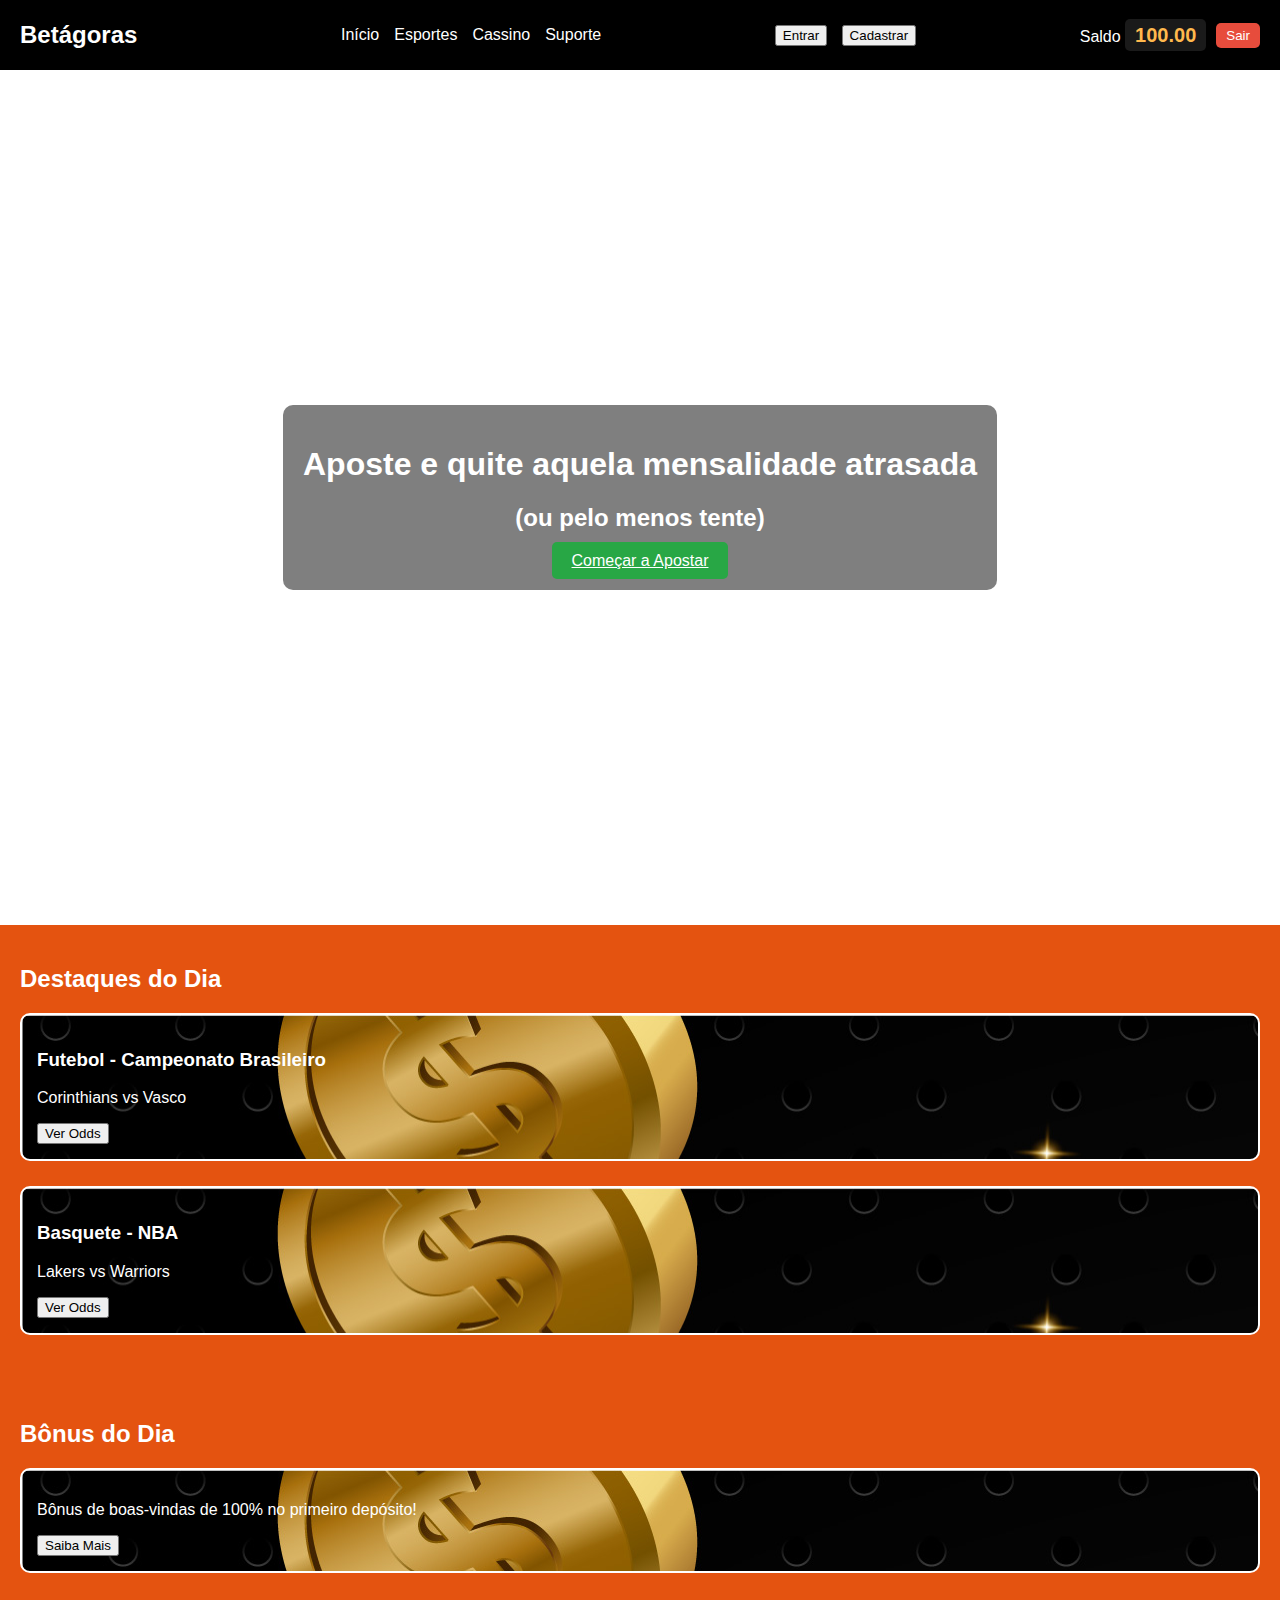
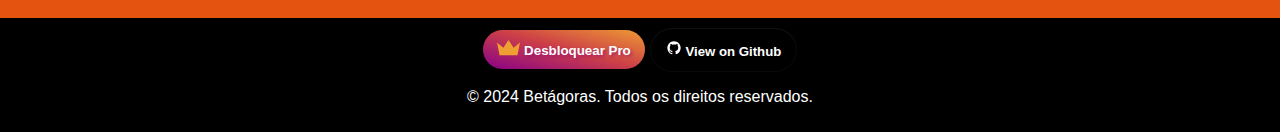
==== Interface/index.html @ 8ef90d00 "Add files via upload" ====
<!DOCTYPE html>
<html lang="pt-br">
<head>
    <meta charset="UTF-8">
    <meta name="viewport" content="width=device-width, initial-scale=1.0">
    <title>Betágoras - Aposte e quite aquela mensalidade atrasada!</title>
    <link rel="stylesheet" href="styles.css">
</head>
<body>
   <!-- index.html -->
<header>
    <nav class="navbar">
        <div class="logo">Betágoras</div>
        <ul class="nav-links">
            <li><a href="#">Início</a></li>
            <li><a href="#">Esportes</a></li>
            <li><a href="#">Cassino</a></li>
            <li><a href="#">Suporte</a></li>
        </ul>
        <div class="auth-buttons">
            <button class="btn login-btn">Entrar</button>
            <button class="btn register-btn">Cadastrar</button>
        </div>
        <!-- Aba de usuário -->
        <div class="user-panel">
            <span>Saldo <span id="user-balance">100.00</span></span>
            <button class="btn" id="logout-btn">Sair</button>
        </div>
        
    </nav>
</header>

<main>
    <section class="hero">
        <div class="hero-content">
            <h1>Aposte e quite aquela mensalidade atrasada</h1>
            <h2>(ou pelo menos tente)</h2>
            
            <!-- Botão com link para o jogo Double -->
            <a href="/Double/double.html" class="btn primary-btn">Começar a Apostar</a>
        </div>
    </section>

</main>

        

   
        </section>

        <section class="highlights">
            <h2>Destaques do Dia</h2>
            <div class="events">
                <div class="event-card">
                    <h3>Futebol - Campeonato Brasileiro</h3>
                    <p>Corinthians vs Vasco</p>
                    <button class="btn odds-btn">Ver Odds</button>
                </div>
                <div class="event-card">
                    <h3>Basquete - NBA</h3>
                    <p>Lakers vs Warriors</p>
                    <button class="btn odds-btn">Ver Odds</button>
                </div>
            </div>
        </section>

        <section class="promotions">
            <h2>Bônus do Dia</h2>
            <div class="promo-card">
                <p>Bônus de boas-vindas de 100% no primeiro depósito!</p>
                <button class="btn promo-btn">Saiba Mais</button>
            </div>
        </section>
    </main>

    <footer>
        <div class="footer-content">
            <button class="button">
                <svg xmlns="http://www.w3.org/2000/svg" viewBox="0 0 36 24">
                    <path d="m18 0 8 12 10-8-4 20H4L0 4l10 8 8-12z"></path>
                </svg>
                Desbloquear Pro
            </button>
            <button class="btn-github">
                <svg width="16" height="16" viewBox="0 0 16 16" fill="none" xmlns="http://www.w3.org/2000/svg">
                    <path d="M7.99992 1.33331C7.12444 1.33331 6.25753 1.50575 5.4487 1.84078C4.63986 2.17581 3.90493 2.66688 3.28587 3.28593C2.03563 4.53618 1.33325 6.23187 1.33325 7.99998C1.33325 10.9466 3.24659 13.4466 5.89325 14.3333C6.22659 14.3866 6.33325 14.18 6.33325 14C6.33325 13.8466 6.33325 13.4266 6.33325 12.8733C4.48659 13.2733 4.09325 11.98 4.09325 11.98C3.78659 11.2066 3.35325 11 3.35325 11C2.74659 10.5866 3.39992 10.6 3.39992 10.6C4.06659 10.6466 4.41992 11.2866 4.41992 11.2866C4.99992 12.3 5.97992 12 6.35992 11.84C6.41992 11.4066 6.59325 11.1133 6.77992 10.9466C5.29992 10.78 3.74659 10.2066 3.74659 7.66665C3.74659 6.92665 3.99992 6.33331 4.43325 5.85998C4.36659 5.69331 4.13325 4.99998 4.49992 4.09998C4.49992 4.09998 5.05992 3.91998 6.33325 4.77998C6.85992 4.63331 7.43325 4.55998 7.99992 4.55998C8.56659 4.55998 9.13992 4.63331 9.66659 4.77998C10.9399 3.91998 11.4999 4.09998 11.4999 4.09998C11.8666 4.99998 11.6333 5.69331 11.5666 5.85998C11.9999 6.33331 12.2533 6.92665 12.2533 7.66665C12.2533 10.2133 10.6933 10.7733 9.20659 10.94C9.44659 11.1466 9.66659 11.5533 9.66659 12.1733C9.66659 13.0666 9.66659 13.7866 9.66659 14C9.66659 14.18 9.77325 14.3933 10.1133 14.3333C12.7599 13.44 14.6666 10.9466 14.6666 7.99998C14.6666 7.1245 14.4941 6.25759 14.1591 5.44876C13.8241 4.63992 13.333 3.90499 12.714 3.28593C12.0949 2.66688 11.36 2.17581 10.5511 1.84078C9.7423 1.50575 8.8754 1.33331 7.99992 1.33331V1.33331Z" fill="currentcolor"></path>
                </svg>
                <span>View on Github</span>
            </button>
            <p>&copy; 2024 Betágoras. Todos os direitos reservados.</p>
        </div>
    </footer>

    <script src="script.js"></script>
</body>
</html>
---- Interface/styles.css ----
body {
    font-family: 'Roboto', sans-serif;
    margin: 0;
    padding: 0;
    color: #ffffff;
}

.navbar {
    display: flex;
    justify-content: space-between;
    align-items: center;
    padding: 10px 20px;
    background-color: #000000;
}

.logo {
    color: #fff;
    font-size: 24px;
    font-weight: bold;
}

.nav-links {
    list-style: none;
    display: flex;
    gap: 15px;
}

.nav-links a {
    text-decoration: none;
    color: #fff;
}

.auth-buttons .btn {
    margin-left: 10px;
}

.primary-btn {
    background-color: #28a745;
    color: #fff;
    border: none;
    padding: 10px 20px;
    cursor: pointer;
    font-size: 16px;
    border-radius: 5px;
}
.primary-btn:hover {
    transform: scale(1.1);
    color: #000000; /* Cor ao passar o mouse */
  }

.highlights, .promotions {
    padding: 20px;
    background-color: #e45310;
}

.event-card, .promo-card {
    background-image: url(./IMAGENS/dindin.jpg);
    border: 2px solid #ffffff;
    padding: 15px;
    border-radius: 10px;
    margin-bottom: 25px;
    background-color: #000000;
}

footer {
    background-color: #000000;
    color: #fff;
    text-align: center;
    padding: 10px 0;
}
.button {
    width: fit-content;
    display: central;
    padding: 0.8em 1.1em;
    gap: 0.4rem;
    border: none;
    font-weight: bold;
    border-radius: 30px;
    cursor: pointer;
    text-shadow: 2px 2px 3px rgb(136 0 136 / 50%);
    background: linear-gradient(
        15deg,
        #880088,
        #aa2068,
        #cc3f47,
        #de6f3d,
        #f09f33,
        #de6f3d,
        #cc3f47,
        #aa2068,
        #880088
      )
      no-repeat;
    background-size: 300%;
    background-position: left center;
    transition: background 0.3s ease;
    color: #fff;
  }
  
  .button:hover {
    background-size: 320%;
    background-position: right center;
  }
  
  .button:hover svg {
    fill: #fff;
  }
  
  .button svg {
    width: 23px;
    fill: #f09f33;
    transition: 0.3s ease;
  } 
.btn-github {
    cursor: pointer;
    display: center;
    gap: 0.5rem;
    border: none;
  
    transition: all 0.5s cubic-bezier(0.165, 0.84, 0.44, 1);
    border-radius: 100px;
    font-weight: 800;
    place-content: center;
  
    padding: 0.75rem 1rem;
    font-size: 0.825rem;
    line-height: 1rem;
  
    background-color: rgba(0, 0, 0, 0.4);
    box-shadow:
      inset 0 1px 0 0 rgba(255, 255, 255, 0.04),
      inset 0 0 0 1px rgba(255, 255, 255, 0.04);
    color: #fff;
  }
  
  .btn-github:hover {
    box-shadow:
      inset 0 1px 0 0 rgba(255, 255, 255, 0.08),
      inset 0 0 0 1px rgba(252, 232, 3, 0.08);
    color: #fce803;
    transform: translate(0, -0.25rem);
    background-color: rgba(0, 0, 0, 0.5);
  }
  .hero {
    background-image: url(./IMAGENS/cassino.jpg);
    background-size: cover;
    background-position: center;
    height: 95vh; /* Ajuste o tamanho conforme necessário */
    display: flex;
    align-items: center;
    justify-content: center;
    color: white;
    text-align: center;
}

.hero-content {
    background: rgba(0, 0, 0, 0.5); /* Fundo semitransparente para destacar o texto */
    padding: 20px;
    border-radius: 10px;
}
.user-panel {
  display: flex;
  align-items: center;
  gap: 10px;
  color: #fff;
  font-size: 16px;
}

.user-panel button {
  background-color: #e74c3c;
  border: none;
  padding: 5px 10px;
  border-radius: 5px;
  color: #fff;
  cursor: pointer;
  transition: background-color 0.3s;
}

.user-panel button:hover {
  background-color: #c0392b;
}
#user-balance {
  font-size: 20px;
  font-weight: bold;
  color: #ffb84d; /* Cor destacada para o saldo */
  background: rgba(255, 255, 255, 0.1);
  padding: 5px 10px;
  border-radius: 5px;
  transition: transform 0.2s, color 0.3s;
}

#user-balance:hover {
  transform: scale(1.1);
  color: #ff8800; /* Cor ao passar o mouse */
}
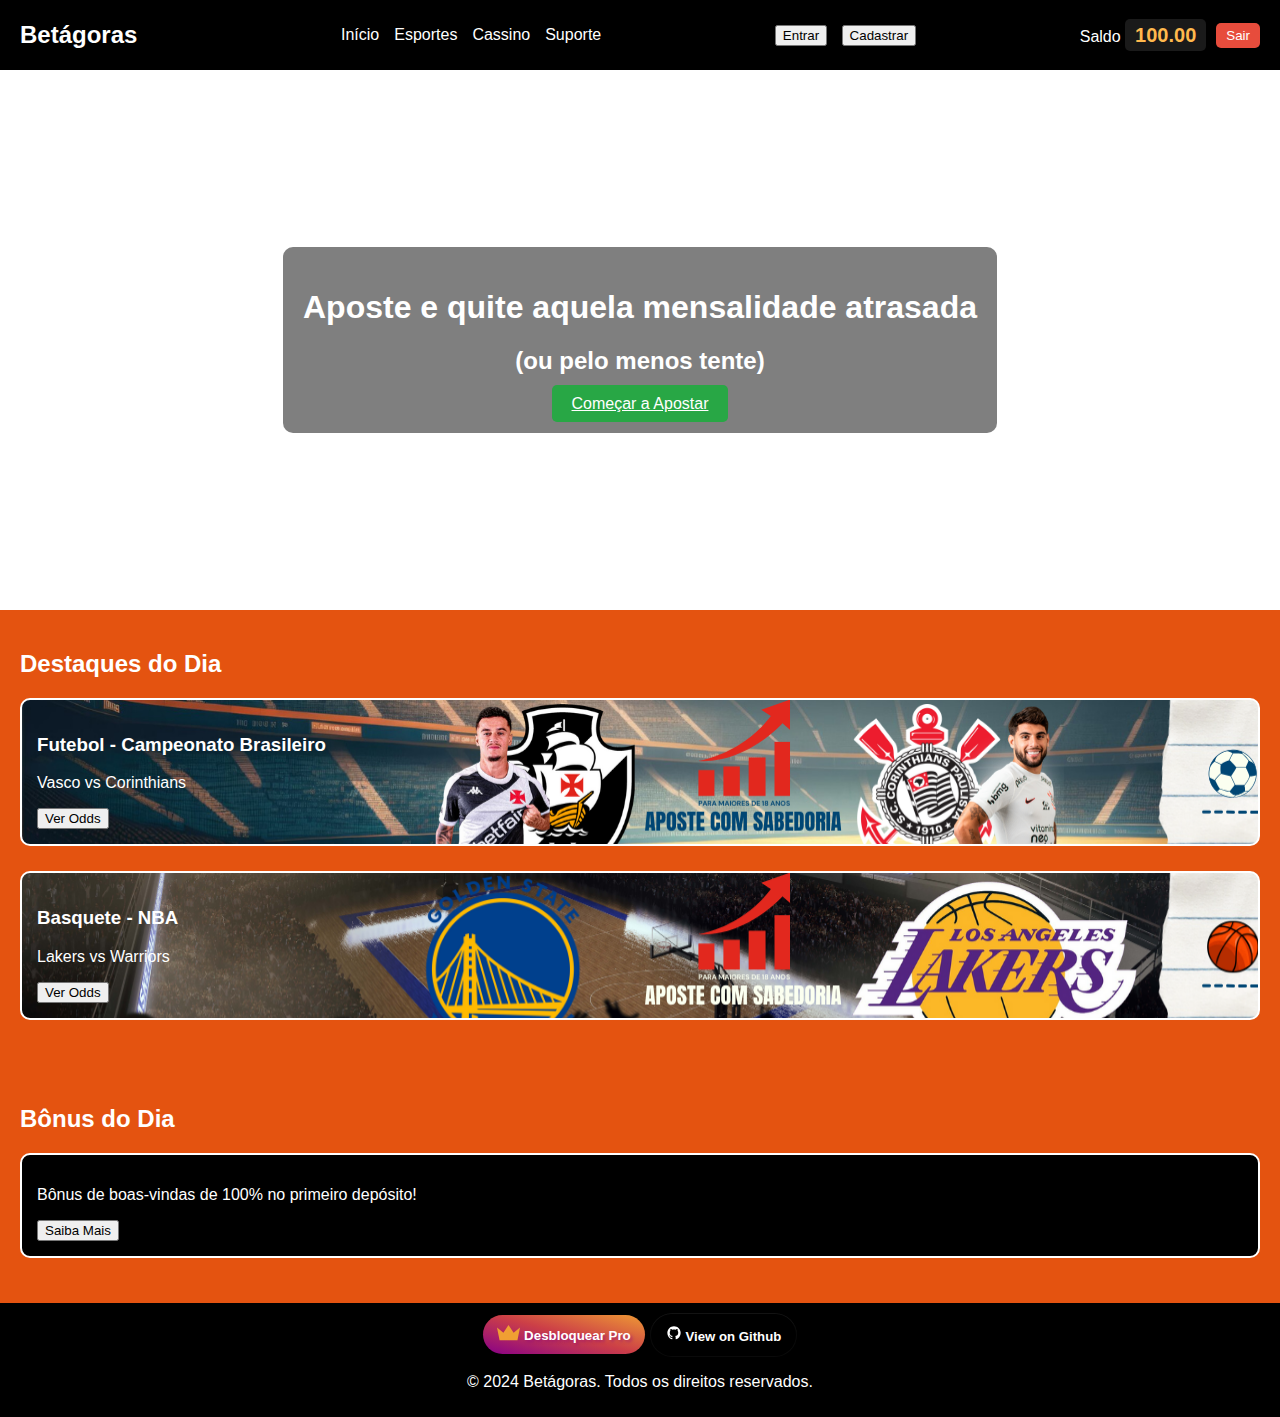
==== commit c29a13c1: "Add files via upload" ====
--- a/Interface/index.html
+++ b/Interface/index.html
@@ -52,12 +52,12 @@
         <section class="highlights">
             <h2>Destaques do Dia</h2>
             <div class="events">
-                <div class="event-card">
+                <div class="event-card1">
                     <h3>Futebol - Campeonato Brasileiro</h3>
-                    <p>Corinthians vs Vasco</p>
+                    <p>Vasco vs Corinthians</p>
                     <button class="btn odds-btn">Ver Odds</button>
                 </div>
-                <div class="event-card">
+                <div class="event-card2">
                     <h3>Basquete - NBA</h3>
                     <p>Lakers vs Warriors</p>
                     <button class="btn odds-btn">Ver Odds</button>
--- a/Interface/styles.css
+++ b/Interface/styles.css
@@ -53,13 +53,29 @@
     background-color: #e45310;
 }
 
-.event-card, .promo-card {
-    background-image: url(./IMAGENS/dindin.jpg);
+.event-card1 {
+    background-image: url(./IMAGENS/fundofut.png);
     border: 2px solid #ffffff;
     padding: 15px;
     border-radius: 10px;
     margin-bottom: 25px;
     background-color: #000000;
+}
+.event-card2{
+  background-image: url(./IMAGENS/fundobas.png);
+  border: 2px solid #ffffff;
+  padding: 15px;
+  border-radius: 10px;
+  margin-bottom: 25px;
+  background-color: #000000;
+}
+.promo-card {
+  background-image: url(./IMAGENS/fundo.png);
+  border: 2px solid #ffffff;
+  padding: 15px;
+  border-radius: 10px;
+  margin-bottom: 25px;
+  background-color: #000000;
 }
 
 footer {
@@ -145,7 +161,7 @@
     background-image: url(./IMAGENS/cassino.jpg);
     background-size: cover;
     background-position: center;
-    height: 95vh; /* Ajuste o tamanho conforme necessário */
+    height: 60vh; /* Ajuste o tamanho conforme necessário */
     display: flex;
     align-items: center;
     justify-content: center;
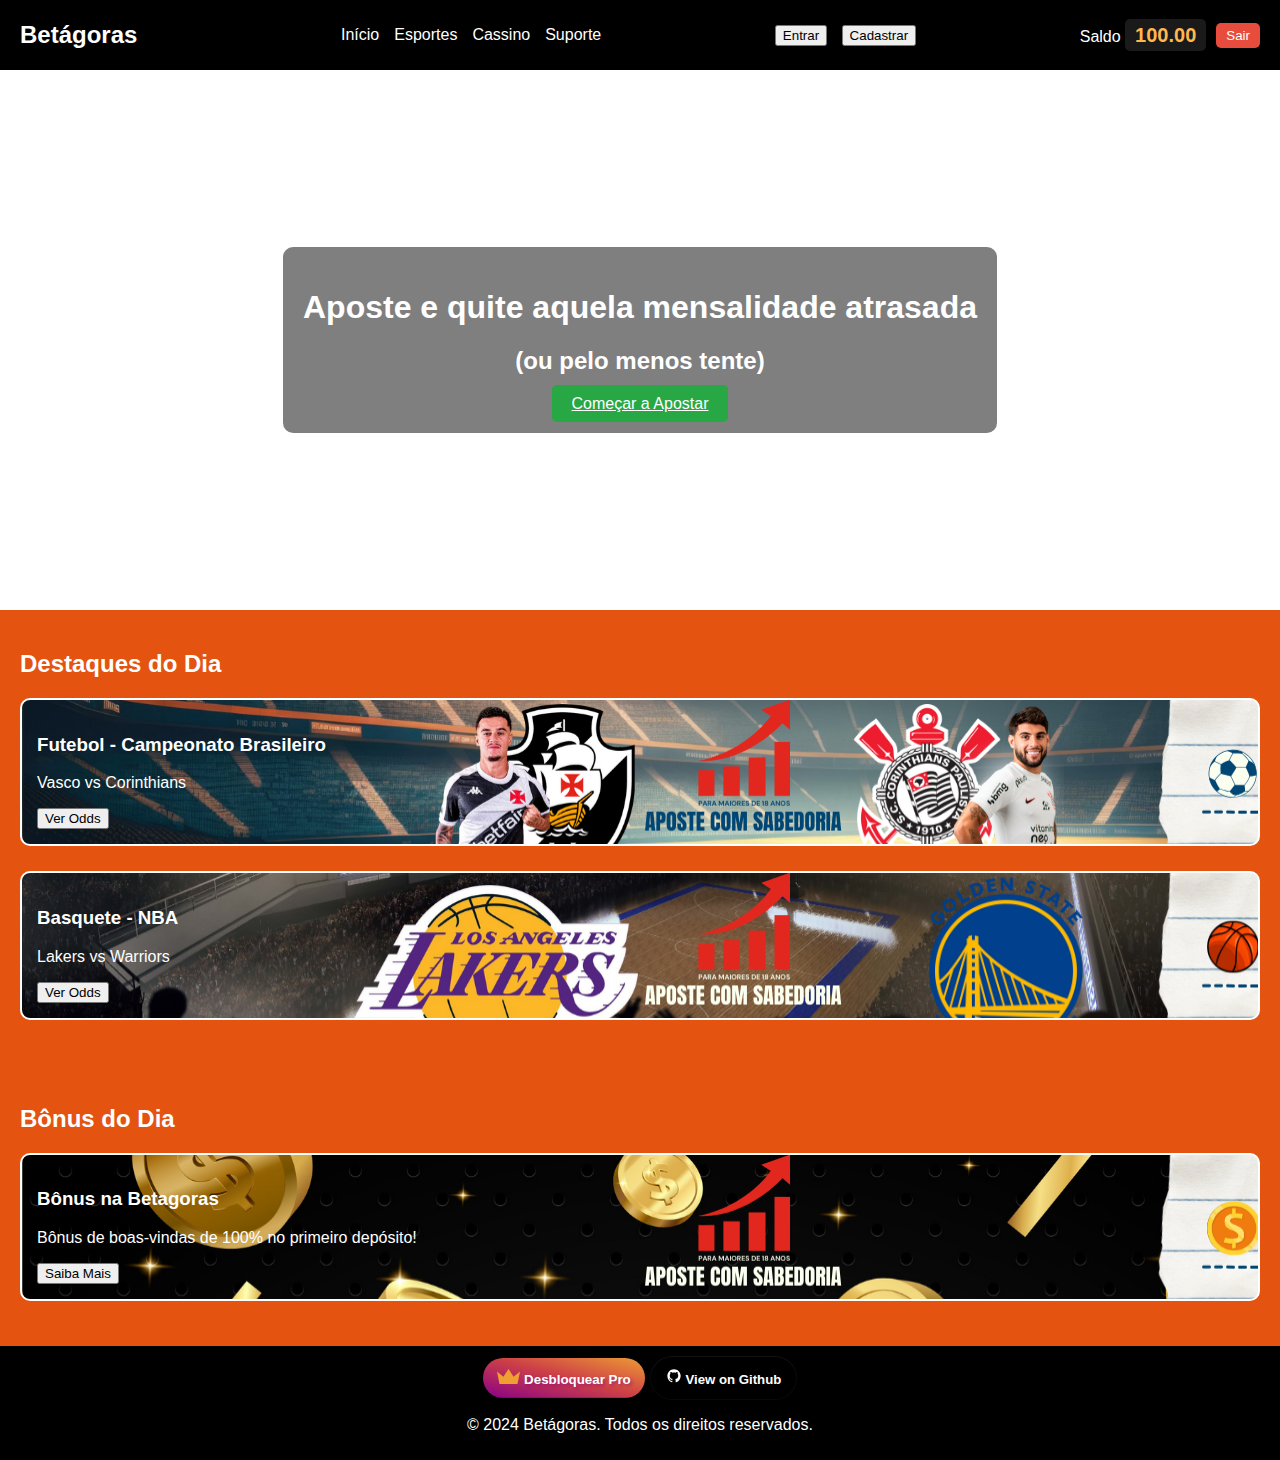
==== commit 14bb0db3: "Add files via upload" ====
--- a/Interface/index.html
+++ b/Interface/index.html
@@ -68,6 +68,7 @@
         <section class="promotions">
             <h2>Bônus do Dia</h2>
             <div class="promo-card">
+                <h3>Bônus na Betagoras</h3>
                 <p>Bônus de boas-vindas de 100% no primeiro depósito!</p>
                 <button class="btn promo-btn">Saiba Mais</button>
             </div>
--- a/Interface/styles.css
+++ b/Interface/styles.css
@@ -70,7 +70,7 @@
   background-color: #000000;
 }
 .promo-card {
-  background-image: url(./IMAGENS/fundo.png);
+  background-image: url(./IMAGENS/fundodin.png);
   border: 2px solid #ffffff;
   padding: 15px;
   border-radius: 10px;
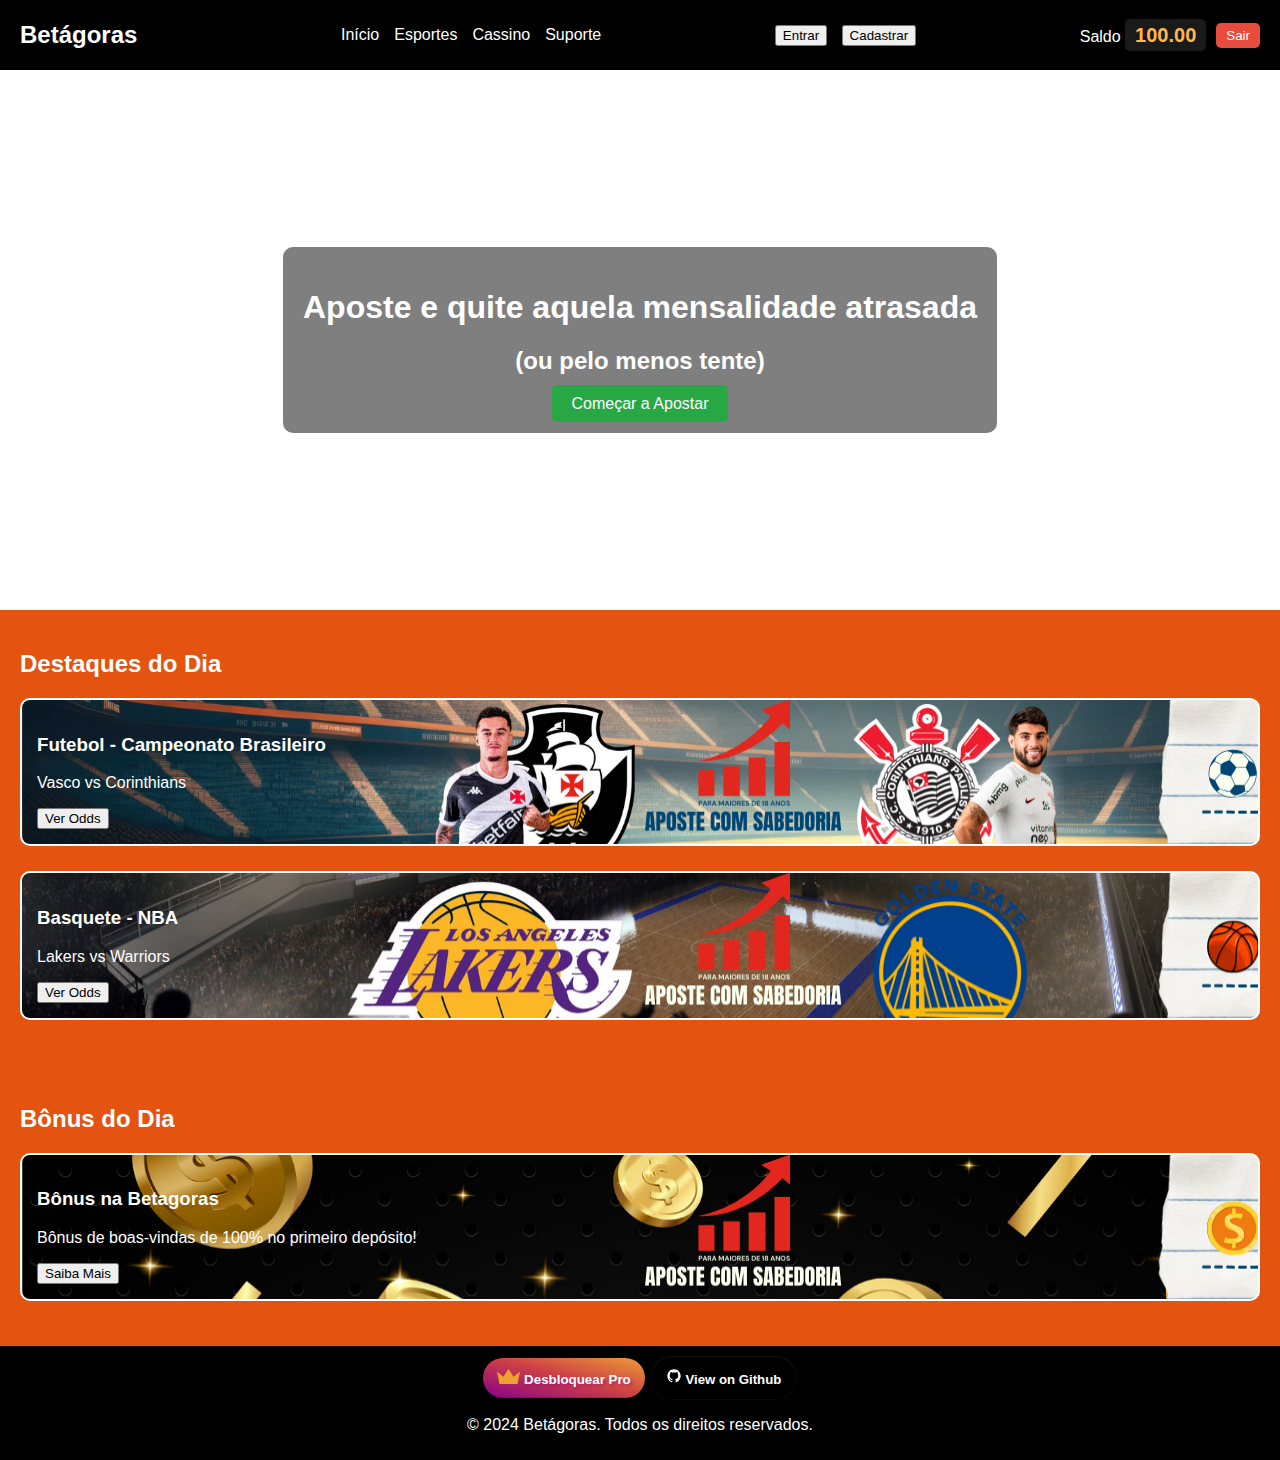
==== commit 79d0b622: "Add files via upload" ====
--- a/Interface/index.html
+++ b/Interface/index.html
@@ -5,7 +5,7 @@
     <meta charset="UTF-8">
     <meta name="viewport" content="width=device-width, initial-scale=1.0">
     <title>Betágoras - Aposte e quite aquela mensalidade atrasada!</title>
-    <link rel="stylesheet" href="styles.css">
+    <link rel="stylesheet" href="index.css">
 </head>
 <body>
    <!-- index.html -->
@@ -43,10 +43,6 @@
     </section>
 
 </main>
-
-        
-
-   
         </section>
 
         <section class="highlights">
@@ -55,12 +51,12 @@
                 <div class="event-card1">
                     <h3>Futebol - Campeonato Brasileiro</h3>
                     <p>Vasco vs Corinthians</p>
-                    <button class="btn odds-btn">Ver Odds</button>
+                    <a href="/loading/loading.html"><button class="odds-btn">Ver Odds</button></a>
                 </div>
                 <div class="event-card2">
                     <h3>Basquete - NBA</h3>
                     <p>Lakers vs Warriors</p>
-                    <button class="btn odds-btn">Ver Odds</button>
+                <a href="/loading/loading.html"><button class="odds-btn">Ver Odds</button></a>
                 </div>
             </div>
         </section>
@@ -70,7 +66,7 @@
             <div class="promo-card">
                 <h3>Bônus na Betagoras</h3>
                 <p>Bônus de boas-vindas de 100% no primeiro depósito!</p>
-                <button class="btn promo-btn">Saiba Mais</button>
+                <a href="/loading/loading.html"><button class="btn promo-btn">Saiba Mais</button></a>
             </div>
         </section>
     </main>
@@ -93,6 +89,6 @@
         </div>
     </footer>
 
-    <script src="script.js"></script>
+    <script src="index.js"></script>
 </body>
 </html>
--- a/Interface/index.css
+++ b/Interface/index.css
@@ -0,0 +1,218 @@
+body {
+    font-family: 'Roboto', sans-serif;
+    margin: 0;
+    padding: 0;
+    color: #ffffff;
+}
+
+.navbar {
+    display: flex;
+    justify-content: space-between;
+    align-items: center;
+    padding: 10px 20px;
+    background-color: #000000;
+}
+
+.logo {
+    color: #fff;
+    font-size: 24px;
+    font-weight: bold;
+}
+
+.nav-links {
+    list-style: none;
+    display: flex;
+    gap: 15px;
+}
+
+.nav-links a {
+    text-decoration: none;
+    color: #fff;
+}
+
+.auth-buttons .btn {
+    margin-left: 10px;
+}
+
+.primary-btn {
+    background-color: #28a745;
+    color: #ffffff;
+    border: none;
+    text-decoration: none;
+    padding: 10px 20px;
+    cursor: pointer;
+    font-size: 16px;
+    border-radius: 5px;
+}
+
+.primary-btn:focus{
+  text-decoration: none;
+}
+
+.primary-btn:hover {
+    transform: scale(1.1);
+    text-decoration: none;
+    color: #000000; /* Cor ao passar o mouse */
+  }
+
+.highlights, .promotions {
+    padding: 20px;
+    background-color: #e45310;
+}
+
+.event-card1 {
+    background-image: url(./IMAGENS/fundofut.png);
+    border: 2px solid #ffffff;
+    padding: 15px;
+    border-radius: 10px;
+    margin-bottom: 25px;
+    background-color: #000000;
+}
+.event-card2{
+  background-image: url(./IMAGENS/fundobas.png);
+  border: 2px solid #ffffff;
+  padding: 15px;
+  border-radius: 10px;
+  margin-bottom: 25px;
+  background-color: #000000;
+}
+.promo-card {
+  background-image: url(./IMAGENS/fundodin.png);
+  border: 2px solid #ffffff;
+  padding: 15px;
+  border-radius: 10px;
+  margin-bottom: 25px;
+  background-color: #000000;
+}
+
+footer {
+    background-color: #000000;
+    color: #fff;
+    text-align: center;
+    padding: 10px 0;
+}
+.button {
+    width: fit-content;
+    display: central;
+    padding: 0.8em 1.1em;
+    gap: 0.4rem;
+    border: none;
+    font-weight: bold;
+    border-radius: 30px;
+    cursor: pointer;
+    text-shadow: 2px 2px 3px rgb(136 0 136 / 50%);
+    background: linear-gradient(
+        15deg,
+        #880088,
+        #aa2068,
+        #cc3f47,
+        #de6f3d,
+        #f09f33,
+        #de6f3d,
+        #cc3f47,
+        #aa2068,
+        #880088
+      )
+      no-repeat;
+    background-size: 300%;
+    background-position: left center;
+    transition: background 0.3s ease;
+    color: #fff;
+  }
+  
+  .button:hover {
+    background-size: 320%;
+    background-position: right center;
+  }
+  
+  .button:hover svg {
+    fill: #fff;
+  }
+  
+  .button svg {
+    width: 23px;
+    fill: #f09f33;
+    transition: 0.3s ease;
+  } 
+.btn-github {
+    cursor: pointer;
+    display: center;
+    gap: 0.5rem;
+    border: none;
+  
+    transition: all 0.5s cubic-bezier(0.165, 0.84, 0.44, 1);
+    border-radius: 100px;
+    font-weight: 800;
+    place-content: center;
+  
+    padding: 0.75rem 1rem;
+    font-size: 0.825rem;
+    line-height: 1rem;
+  
+    background-color: rgba(0, 0, 0, 0.4);
+    box-shadow:
+      inset 0 1px 0 0 rgba(255, 255, 255, 0.04),
+      inset 0 0 0 1px rgba(255, 255, 255, 0.04);
+    color: #fff;
+  }
+  
+  .btn-github:hover {
+    box-shadow:
+      inset 0 1px 0 0 rgba(255, 255, 255, 0.08),
+      inset 0 0 0 1px rgba(252, 232, 3, 0.08);
+    color: #fce803;
+    transform: translate(0, -0.25rem);
+    background-color: rgba(0, 0, 0, 0.5);
+  }
+  .hero {
+    background-image: url(./IMAGENS/cassino.jpg);
+    background-size: cover;
+    background-position: center;
+    height: 60vh; /* Ajuste o tamanho conforme necessário */
+    display: flex;
+    align-items: center;
+    justify-content: center;
+    color: white;
+    text-align: center;
+}
+
+.hero-content {
+    background: rgba(0, 0, 0, 0.5); /* Fundo semitransparente para destacar o texto */
+    padding: 20px;
+    border-radius: 10px;
+}
+.user-panel {
+  display: flex;
+  align-items: center;
+  gap: 10px;
+  color: #fff;
+  font-size: 16px;
+}
+
+.user-panel button {
+  background-color: #e74c3c;
+  border: none;
+  padding: 5px 10px;
+  border-radius: 5px;
+  color: #fff;
+  cursor: pointer;
+  transition: background-color 0.3s;
+}
+
+.user-panel button:hover {
+  background-color: #c0392b;
+}
+#user-balance {
+  font-size: 20px;
+  font-weight: bold;
+  color: #ffb84d; /* Cor destacada para o saldo */
+  background: rgba(255, 255, 255, 0.1);
+  padding: 5px 10px;
+  border-radius: 5px;
+  transition: transform 0.2s, color 0.3s;
+}
+
+#user-balance:hover {
+  transform: scale(1.1);
+  color: #ff8800; /* Cor ao passar o mouse */
+}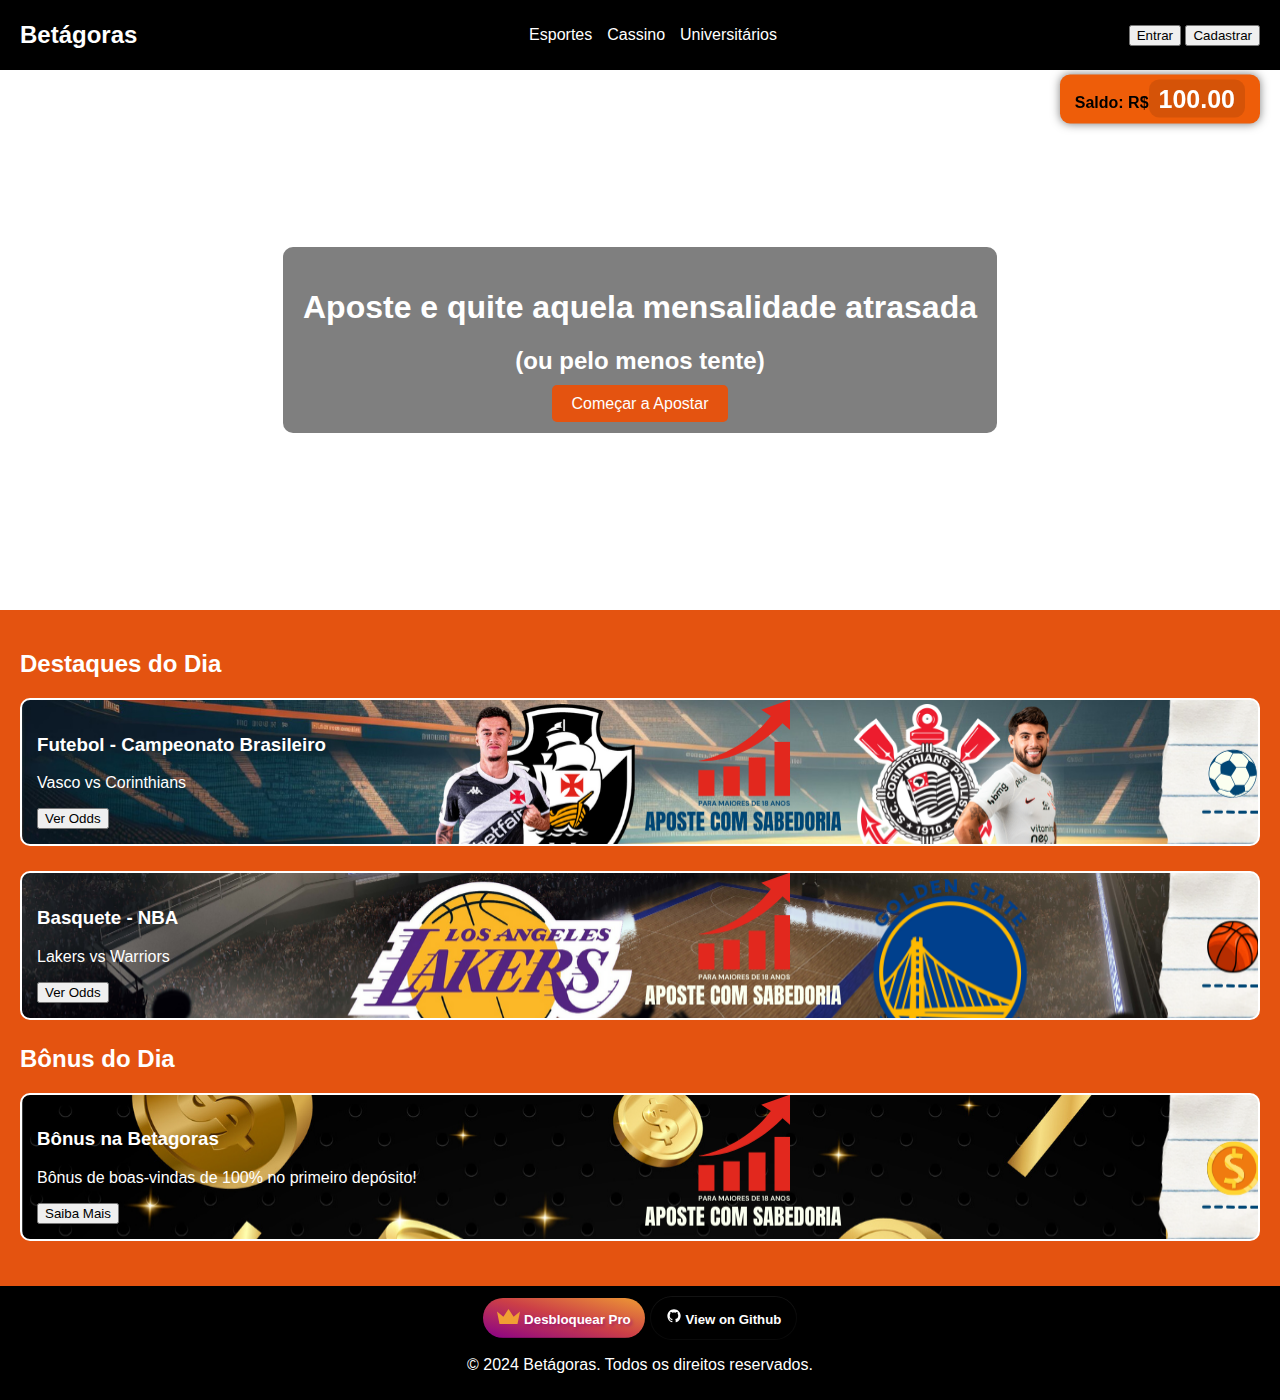
==== commit 4ba4381a: "Add files via upload" ====
--- a/Interface/index.html
+++ b/Interface/index.html
@@ -13,19 +13,20 @@
     <nav class="navbar">
         <div class="logo">Betágoras</div>
         <ul class="nav-links">
-            <li><a href="#">Início</a></li>
+        
             <li><a href="#">Esportes</a></li>
-            <li><a href="#">Cassino</a></li>
-            <li><a href="#">Suporte</a></li>
+            <li> <a href="/Double/double.html">Cassino</a></li>
+            <li><a href="#">Universitários</a></li>
         </ul>
+
+        <!-- Aba de usuário -->
         <div class="auth-buttons">
-            <button class="btn login-btn">Entrar</button>
-            <button class="btn register-btn">Cadastrar</button>
+            <button class="login-btn">Entrar</button>
+            <button class="register-btn">Cadastrar</button>
         </div>
-        <!-- Aba de usuário -->
-        <div class="user-panel">
-            <span>Saldo <span id="user-balance">100.00</span></span>
-            <button class="btn" id="logout-btn">Sair</button>
+
+        <div id="floating-balance">
+                Saldo: R$<span id="user-balance">100.00</span>
         </div>
         
     </nav>
@@ -59,9 +60,7 @@
                 <a href="/loading/loading.html"><button class="odds-btn">Ver Odds</button></a>
                 </div>
             </div>
-        </section>
-
-        <section class="promotions">
+        
             <h2>Bônus do Dia</h2>
             <div class="promo-card">
                 <h3>Bônus na Betagoras</h3>
@@ -88,6 +87,56 @@
             <p>&copy; 2024 Betágoras. Todos os direitos reservados.</p>
         </div>
     </footer>
+    
+<!-- Login  -->
+<div id="login-modal" class="modal">
+    <div class="modal-content">
+        <span class="close">&times;</span>
+        <h2>Faça login em sua conta</h2>
+        <form id="login-form">
+            <div class="input-group">
+                <label for="email">CPF ou Endereço de Email</label>
+                <input type="text" id="email" name="email" required>
+            </div>
+            <div class="input-group">
+                <label for="password">Senha</label>
+                <input type="password" id="password" name="password" required>
+            </div>
+            <button type="submit" class="primary-btn">Entrar</button>
+        </form>
+        <p>---------------------------------- Ou ----------------------------------</p>
+        <div class="social-login">
+            <button class="btn social-btn">Google</button>
+            <button class="btn social-btn">Steam</button>
+            <button class="btn social-btn">Twitch</button>
+        </div>
+        <p>Não tem uma conta? <a href="#" id="open-register">Crie uma agora!</a></p>
+    </div>
+</div>
+
+<!-- Register -->
+<div id="register-modal" class="modal">
+    <div class="modal-content">
+        <span class="close-register">&times;</span>
+        <h2>Crie uma nova conta</h2>
+        <form id="register-form">
+            <div class="input-group">
+                <label for="register-email">CPF ou Endereço de Email</label>
+                <input type="text" id="register-email" name="register-email" required>
+            </div>
+            <div class="input-group">
+                <label for="register-password">Senha</label>
+                <input type="password" id="register-password" name="register-password" required>
+            </div>
+            <div class="input-group">
+                <label for="confirm-password">Confirme a Senha</label>
+                <input type="password" id="confirm-password" name="confirm-password" required>
+            </div>
+            <button type="submit" class="primary-btn">Cadastrar</button>
+        </form>
+        <p>Já tem uma conta? <a href="#" id="open-login">Faça login!</a></p>
+    </div>
+</div>
 
     <script src="index.js"></script>
 </body>
--- a/Interface/index.css
+++ b/Interface/index.css
@@ -203,16 +203,217 @@
   background-color: #c0392b;
 }
 #user-balance {
-  font-size: 20px;
+  font-size: 25px;
   font-weight: bold;
-  color: #ffb84d; /* Cor destacada para o saldo */
-  background: rgba(255, 255, 255, 0.1);
+  color: #ffffff; /* Cor destacada para o saldo */
+  background: rgba(0, 0, 0, 0.1);
   padding: 5px 10px;
-  border-radius: 5px;
+  border-radius: 10px;
   transition: transform 0.2s, color 0.3s;
 }
 
 #user-balance:hover {
   transform: scale(1.1);
-  color: #ff8800; /* Cor ao passar o mouse */
-}+  color: #000000; /* Cor ao passar o mouse */
+}
+
+#floating-balance {
+  position: fixed;
+  top: 11%;
+  right: 20px;
+  background-color: #ee5d09;
+  padding: 10px 15px;
+  border-radius: 10px;
+  color: #000;
+  font-weight: bold;
+  transform: translateY(-50%);
+  box-shadow: 0px 0px 10px rgba(0, 0, 0, 0.5);
+  transition: transform 0.3s, background-color 0.3s;
+  z-index: 1000; /* Para que esteja sempre visível */
+}
+
+#floating-balance:hover {
+  background-color: #ff8800;
+  transform: translateY(-50%) scale(1.1);
+}
+
+/* Modal Container */
+.modal {
+  display: none; 
+  position: fixed; 
+  z-index: 1; 
+  left: 0;
+  top: 0;
+  width: 100%;
+  height: 100%;
+  overflow: auto;
+  background-color: rgba(0, 0, 0, 0.8); 
+}
+
+/* Modal Content */
+.modal-content {
+  background-color: #000;
+  margin: 15% auto;
+  padding: 20px;
+  border: 1px solid #e45310;
+  width: 80%;
+  max-width: 400px;
+  border-radius: 10px;
+  color: #fff;
+}
+
+/* Close Button */
+.close {
+  color: #aaa;
+  float: right;
+  font-size: 28px;
+  font-weight: bold;
+}
+
+.close:hover,
+.close:focus {
+  color: #e45310;
+  cursor: pointer;
+}
+
+.input-group {
+  margin-bottom: 15px;
+}
+
+.input-group label {
+  display: block;
+  margin-bottom: 5px;
+}
+
+.input-group input {
+  width: calc(100% - 20px);
+  padding: 8px;
+  border-radius: 5px;
+  border: 1px solid #ccc;
+}
+
+.social-login {
+  display: flex;
+  justify-content: space-around;
+  margin-top: 15px;
+}
+
+.social-btn {
+  background-color: #e45310;
+  color: #fff;
+  border: none;
+  padding: 10px;
+  cursor: pointer;
+  font-size: 16px;
+  border-radius: 5px;
+}
+
+.social-btn:hover {
+  background-color: #ff8800;
+}
+
+/* Modal Container (aplica tanto para login quanto para cadastro) */
+.modal {
+    display: none; 
+    position: fixed; 
+    z-index: 1; 
+    left: 0;
+    top: 0;
+    width: 100%;
+    height: 100%;
+    overflow: auto;
+    background-color: rgba(0, 0, 0, 0.8); 
+}
+
+/* Modal Content */
+.modal-content {
+    background-color: #000;
+    margin: 15% auto;
+    padding: 20px;
+    border: 1px solid #e45310;
+    width: 80%;
+    max-width: 400px;
+    border-radius: 10px;
+    color: #fff;
+}
+
+/* Close Button */
+.close, .close-register {
+    color: #aaa;
+    float: right;
+    font-size: 28px;
+    font-weight: bold;
+}
+
+.close:hover, .close:focus,
+.close-register:hover, .close-register:focus {
+    color: #e45310;
+    cursor: pointer;
+}
+
+/* Form Inputs */
+.input-group {
+    margin-bottom: 15px;
+}
+
+.input-group label {
+    display: block;
+    margin-bottom: 5px;
+}
+
+.input-group input {
+    width: calc(100% - 20px);
+    padding: 8px;
+    border-radius: 5px;
+    border: 1px solid #ccc;
+    background-color: #333;
+    color: #fff;
+}
+
+/* Primary Button (aplica tanto para login quanto para cadastro) */
+.primary-btn {
+    background-color: #e45310;
+    color: #ffffff;
+    border: none;
+    padding: 10px 20px;
+    cursor: pointer;
+    font-size: 16px;
+    border-radius: 5px;
+    margin-top: 10px;
+}
+
+.primary-btn:hover {
+    background-color: #ff8800;
+}
+
+/* Link para trocar entre login e cadastro */
+.modal a {
+    color: #e45310;
+    text-decoration: none;
+}
+
+.modal a:hover {
+    text-decoration: underline;
+}
+
+/* Social Login Buttons */
+.social-login {
+    display: flex;
+    justify-content: space-around;
+    margin-top: 15px;
+}
+
+.social-btn {
+    background-color: #e45310;
+    color: #fff;
+    border: none;
+    padding: 10px;
+    cursor: pointer;
+    font-size: 16px;
+    border-radius: 5px;
+    width: 30%;
+}
+
+.social-btn:hover {
+    background-color: #ff8800;
+}
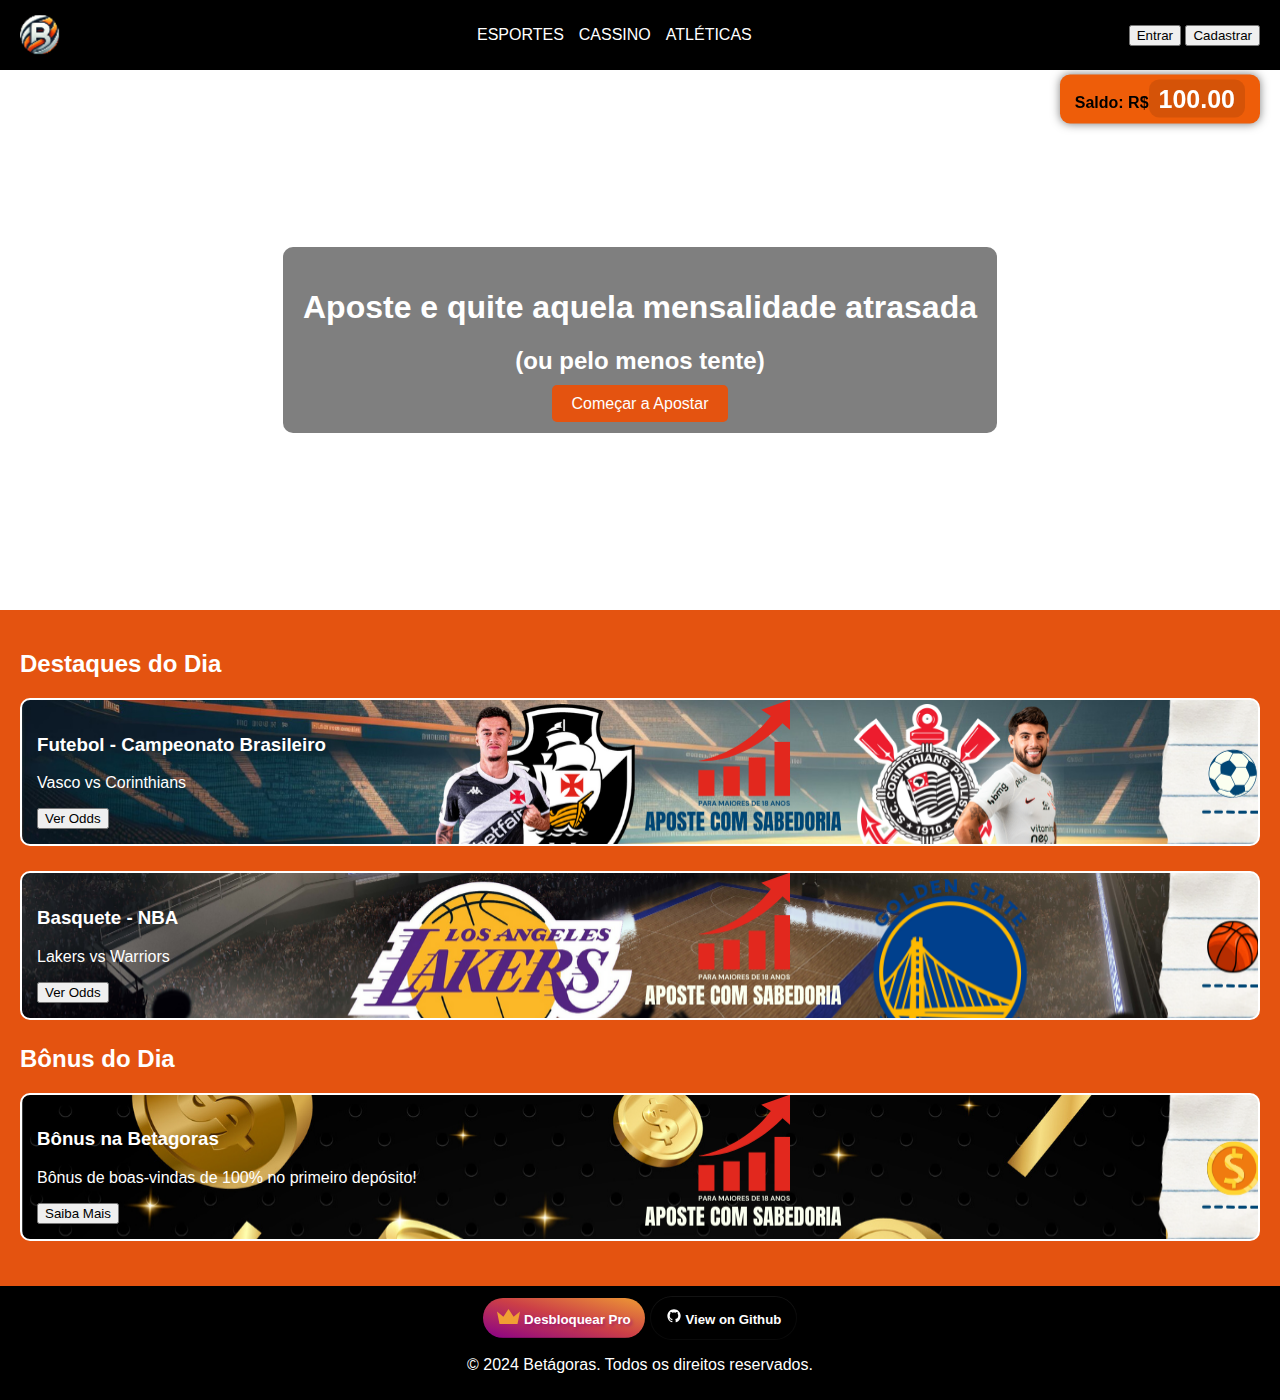
==== commit a6149fa7: "Add files via upload" ====
--- a/Interface/index.html
+++ b/Interface/index.html
@@ -4,19 +4,21 @@
 <head>
     <meta charset="UTF-8">
     <meta name="viewport" content="width=device-width, initial-scale=1.0">
-    <title>Betágoras - Aposte e quite aquela mensalidade atrasada!</title>
     <link rel="stylesheet" href="index.css">
 </head>
 <body>
    <!-- index.html -->
 <header>
     <nav class="navbar">
-        <div class="logo">Betágoras</div>
+        <div class="logo">
+             <img src="./IMAGENS/logozin.png" style="height: 40px; vertical-align: middle;">
+        </div>
+        
         <ul class="nav-links">
         
-            <li><a href="#">Esportes</a></li>
-            <li> <a href="/Double/double.html">Cassino</a></li>
-            <li><a href="#">Universitários</a></li>
+            <li><a href="#">ESPORTES</a></li>
+            <li> <a href="/Double/double.html">CASSINO</a></li>
+            <li><a href="/TESTE/Atletica/facu.html">ATLÉTICAS</a></li>
         </ul>
 
         <!-- Aba de usuário -->
--- a/Interface/index.css
+++ b/Interface/index.css
@@ -6,17 +6,18 @@
 }
 
 .navbar {
-    display: flex;
-    justify-content: space-between;
-    align-items: center;
-    padding: 10px 20px;
-    background-color: #000000;
+  display: flex;
+  justify-content: space-between;
+  align-items: center;
+  padding: 10px 20px; /* Ajuste o padding aqui */
+  background-color: #000000;
 }
 
 .logo {
-    color: #fff;
-    font-size: 24px;
-    font-weight: bold;
+  color: #fff;
+  font-size: 10px;
+  font-weight: bold;
+  white-space: nowrap; /* Impede a quebra de linha */
 }
 
 .nav-links {
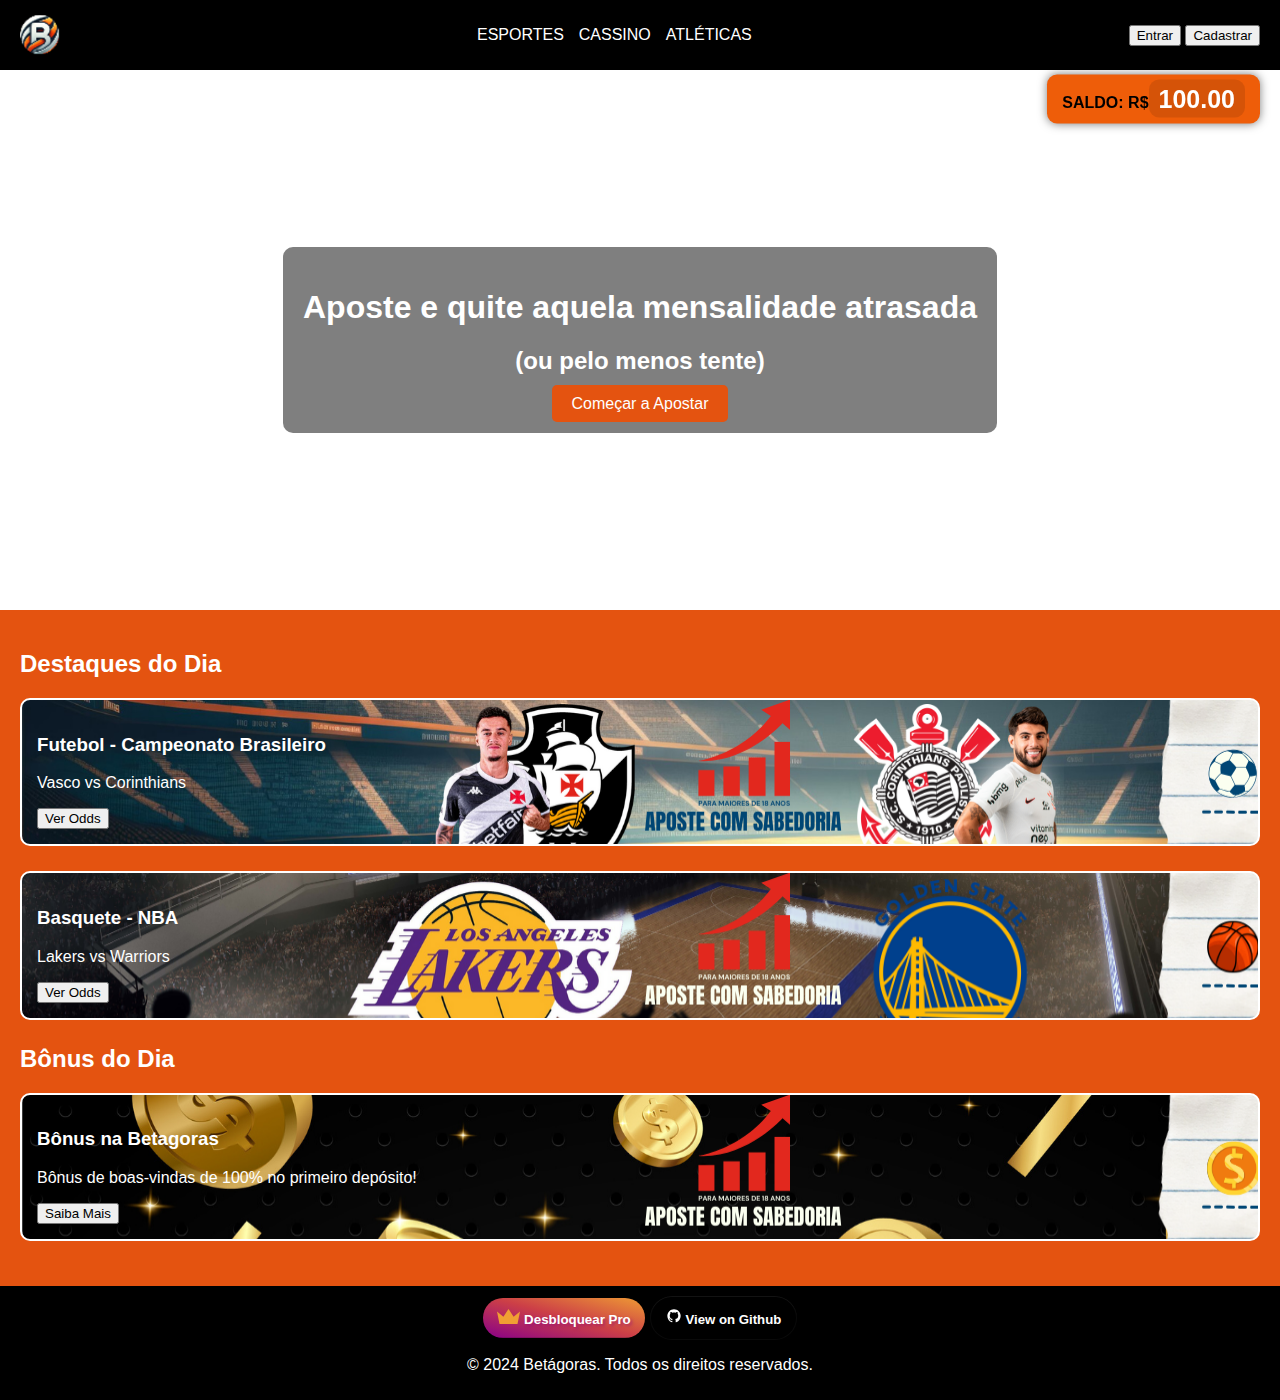
==== commit 7d364f21: "Add files via upload" ====
--- a/Interface/index.html
+++ b/Interface/index.html
@@ -28,7 +28,7 @@
         </div>
 
         <div id="floating-balance">
-                Saldo: R$<span id="user-balance">100.00</span>
+                SALDO: R$<span id="user-balance">100.00</span>
         </div>
         
     </nav>
--- a/Interface/index.css
+++ b/Interface/index.css
@@ -352,7 +352,7 @@
     cursor: pointer;
 }
 
-/* Form Inputs */
+/* Entradas de formulário */
 .input-group {
     margin-bottom: 15px;
 }
@@ -397,7 +397,7 @@
     text-decoration: underline;
 }
 
-/* Social Login Buttons */
+/* Botões de login social */
 .social-login {
     display: flex;
     justify-content: space-around;
